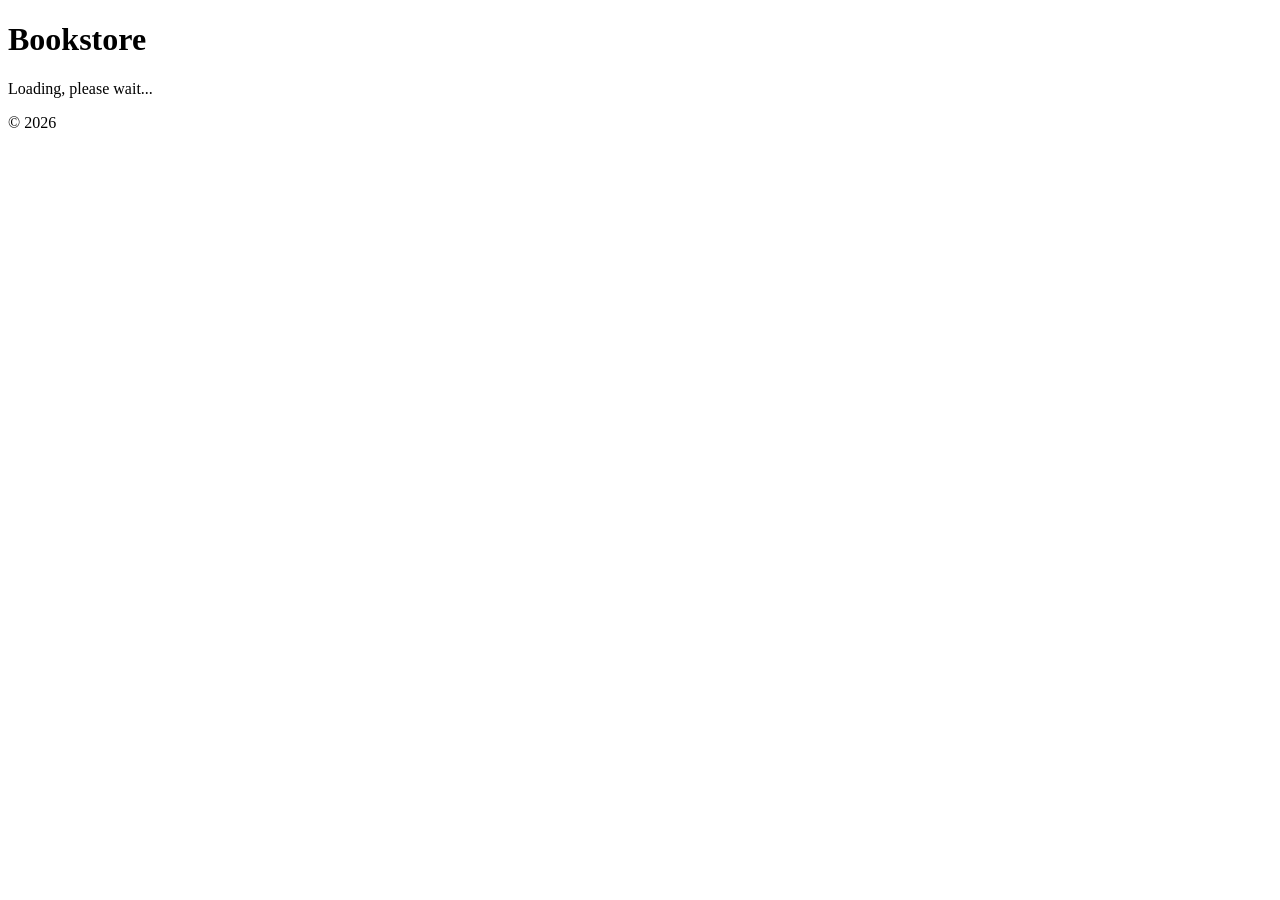
==== src/main/webapp/index.html @ 66b427bb "Initial commit" ====
<!DOCTYPE html>
<html lang="en">
<head>
	<meta charset="UTF-8">
	<title>Bookstore</title>
	<link rel="stylesheet" href="/css/styles.css">
	<script type="module" src="/js/main.js"></script>
</head>
<body>
	<header>
		<h1>Bookstore</h1>
	</header>

	<main>
		<p>Loading, please wait...</p>
	</main>

	<footer>
		<p>&copy; 2026</p>
	</footer>
</body>
</html>
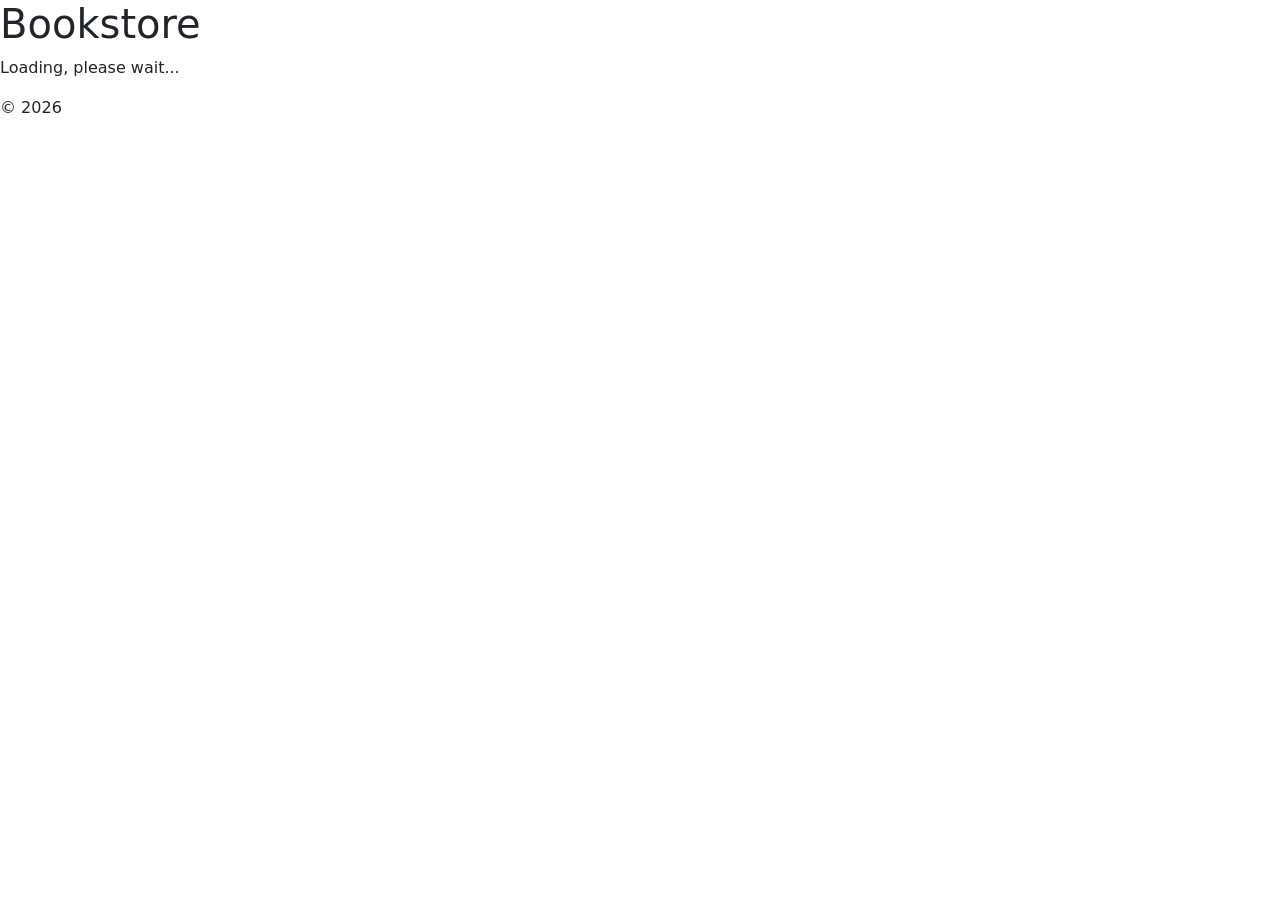
==== commit e4255c6a: "ready for test got all the AI I need" ====
--- a/src/main/webapp/index.html
+++ b/src/main/webapp/index.html
@@ -3,6 +3,7 @@
 <head>
 	<meta charset="UTF-8">
 	<title>Bookstore</title>
+	<link rel="stylesheet" href="https://cdn.jsdelivr.net/npm/bootstrap@5.3.0/dist/css/bootstrap.min.css">
 	<link rel="stylesheet" href="/css/styles.css">
 	<script type="module" src="/js/main.js"></script>
 </head>
